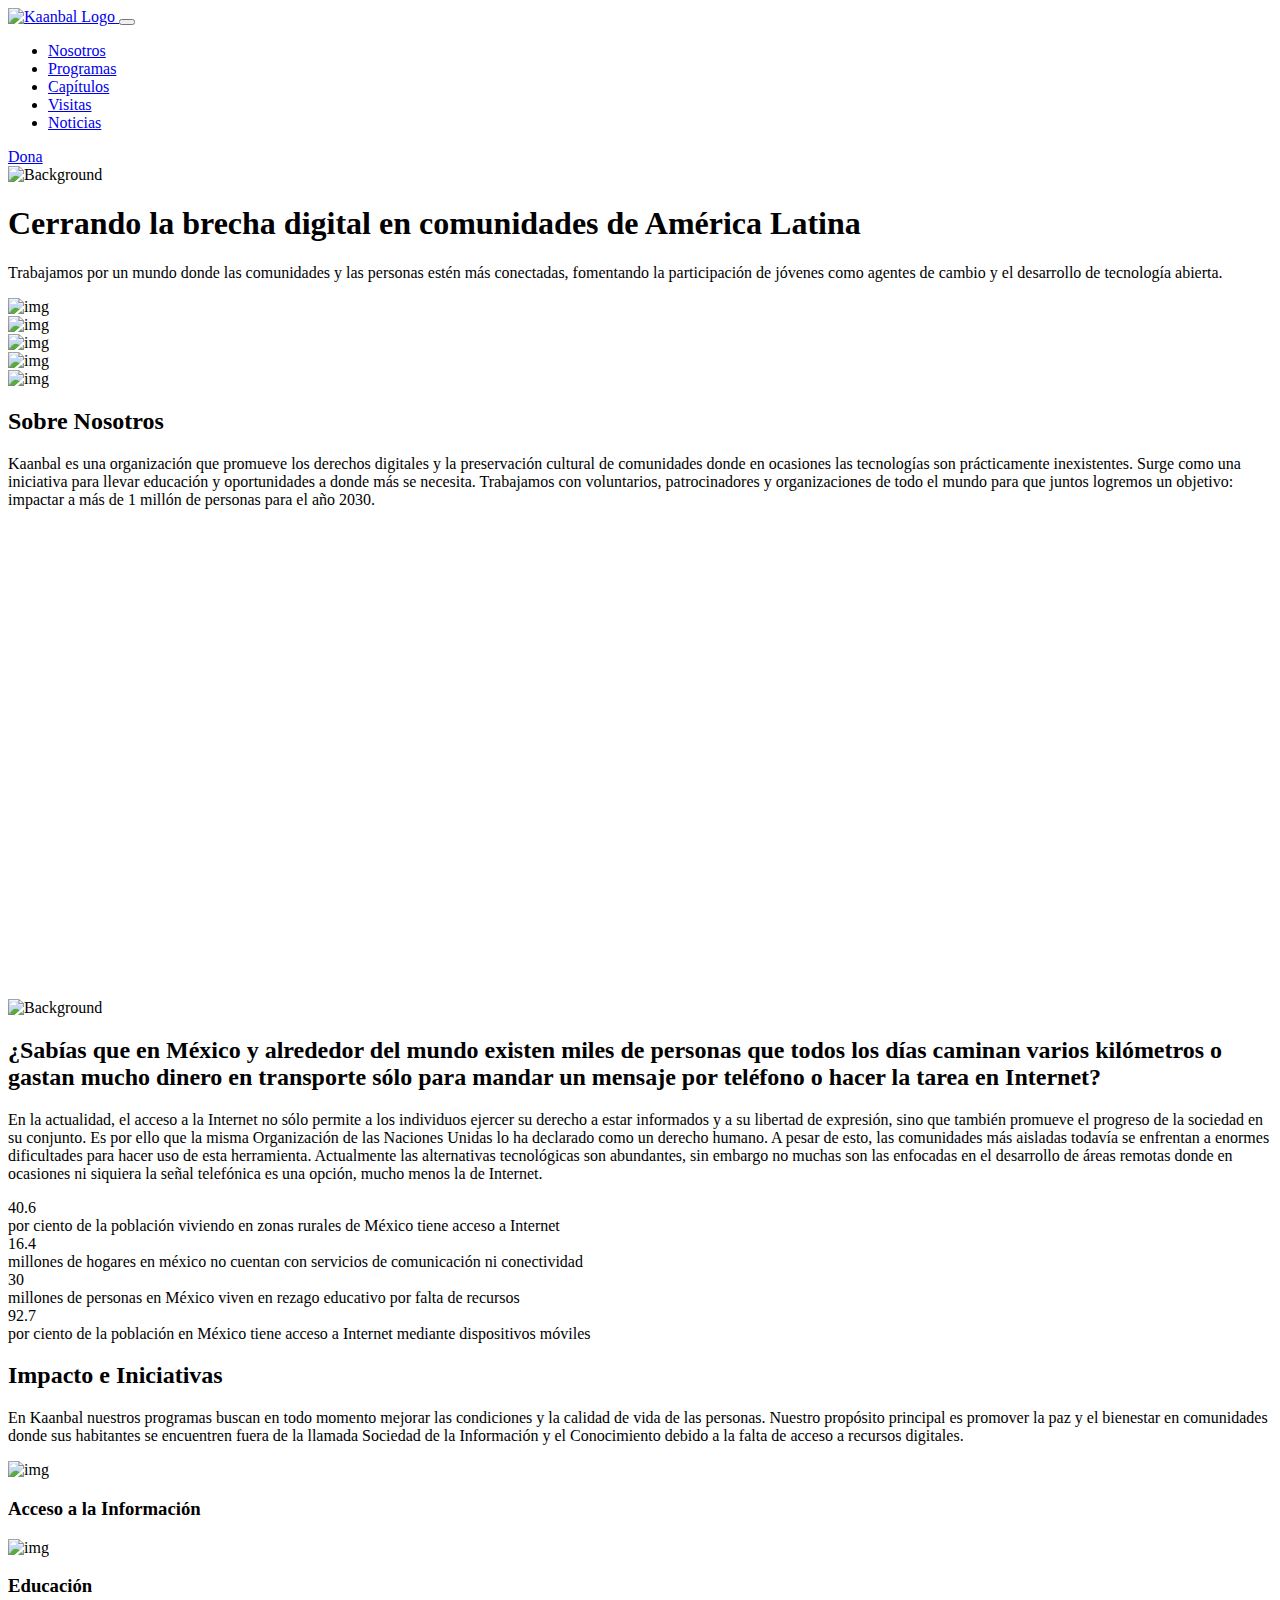
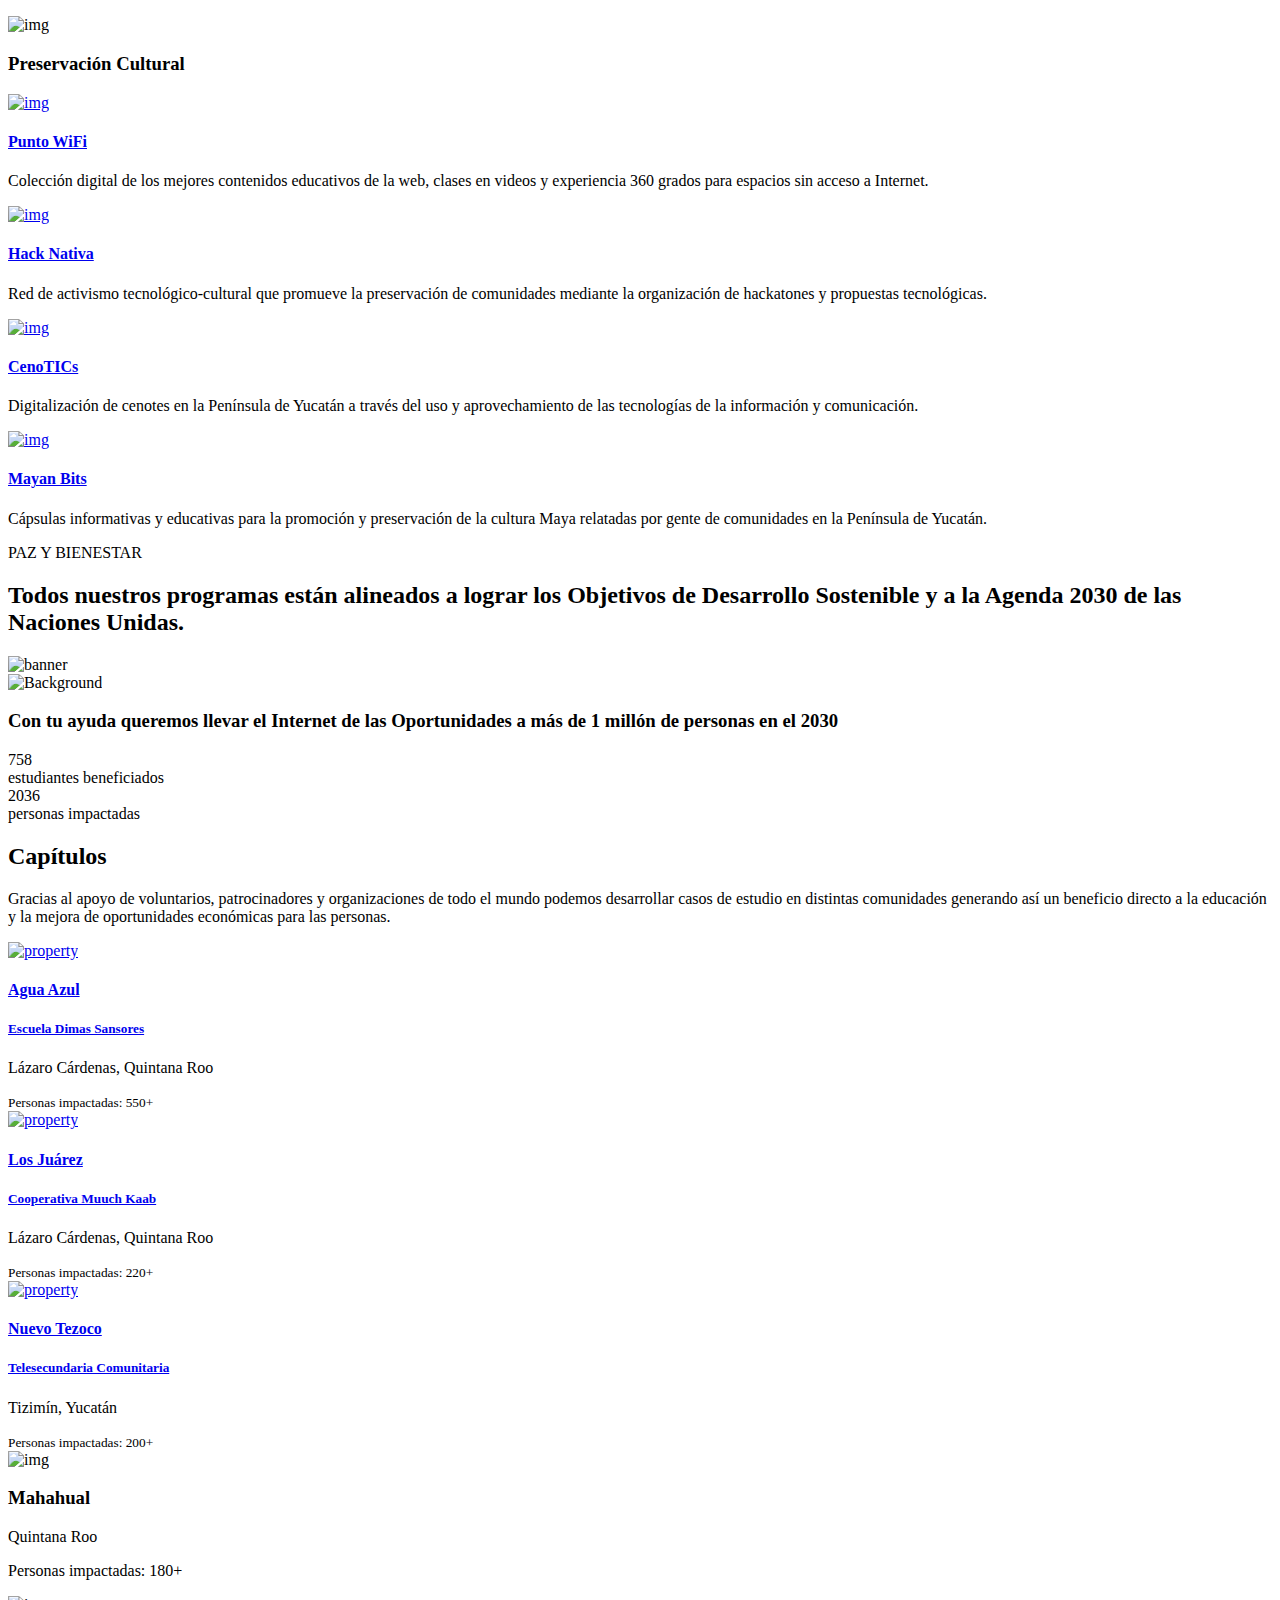
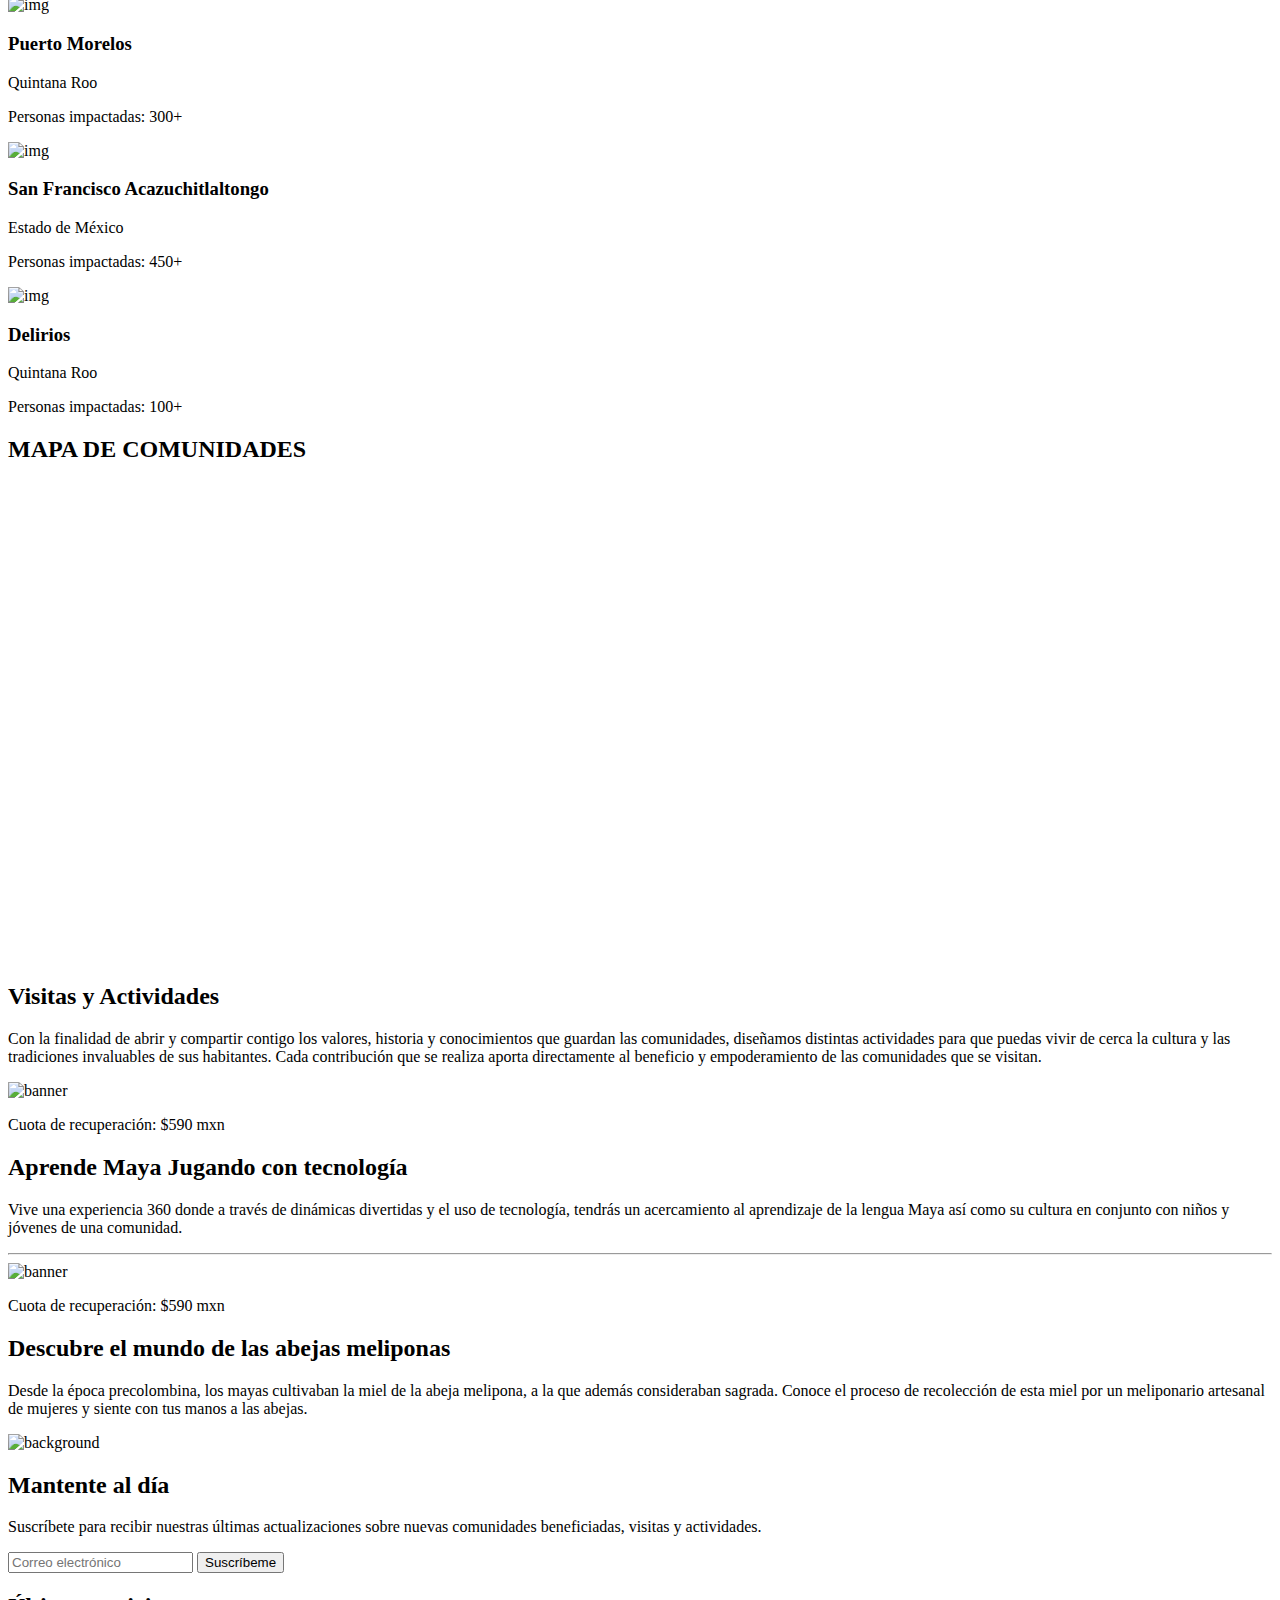
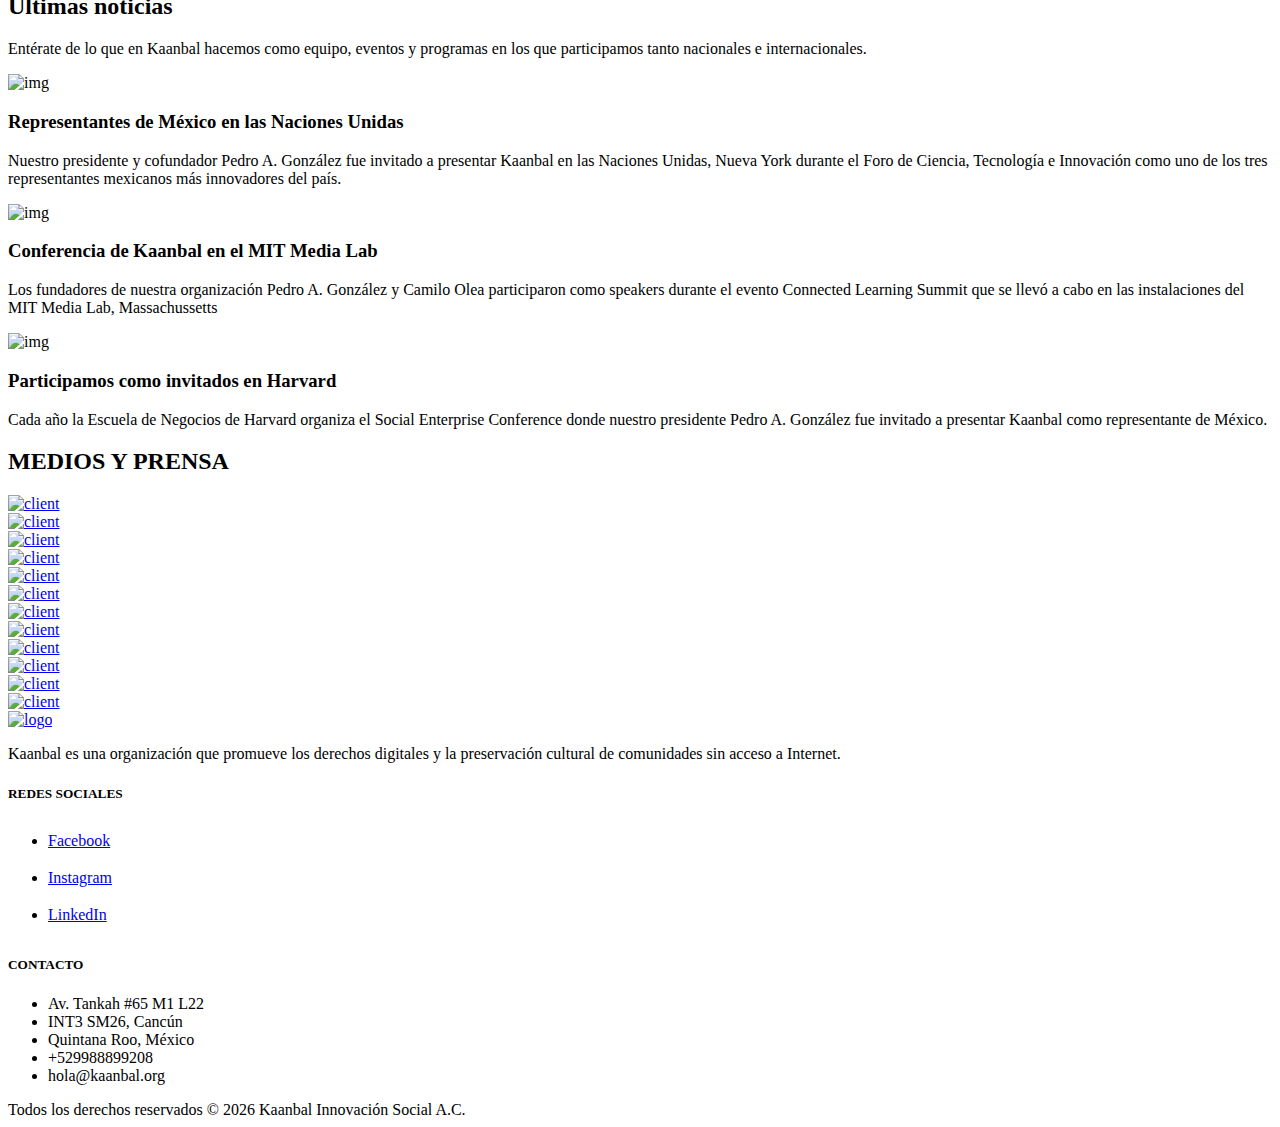
==== index.html @ 3d8a36a2 "Correct og:image location" ====
<!DOCTYPE html>
<html dir="ltr" lang="es-MX">

<head>
  <!-- Document Meta
============================================= -->
  <meta charset="utf-8">

  <!--IE Compatibility Meta-->
  <meta http-equiv="X-UA-Compatible" content="IE=edge">
  <meta name="viewport" content="width=device-width, initial-scale=1, maximum-scale=1">

  <meta name="author" content="Pedro A. González" />
  <meta name="description" content="Promovemos los derechos digitales y la preservación cultural de comunidades sin acceso a Internet.">
  <link href="favicon.png" rel="icon">

  <meta property="og:site_name" content="Kaanbal">
  <meta property="og:title" content="Kaanbal | Cerrando la brecha digital en comunidades de América Latina" />
  <meta property="og:type" content="website" />
  <meta property="og:image" content="https://kaanbal.org/assets/img/impacto.jpg" />
  <meta property="og:description" content="Promovemos los derechos digitales y la preservación cultural de comunidades sin acceso a Internet." />

  <meta name="keywords" content="kaanbal, puntowifi, brecha digital, preservacion cultural, peninsula de yucatan, cancun, quintana roo, tecnologia" />
  <meta name="subject" content="Neon Wave | Innovación Digital">
  <meta name="copyright" content="Pedro A. González">
  <meta name="language" content="ES">
  <meta name="robots" content="index,follow" />
  <meta name="revised" content="Domingo, Diciembre 29, 2019, 12:49 pm" />
  <meta name="abstract" content="Cerrando la brecha digital en comunidades de América Latina.">
  <meta name="summary" content="Cerrando la brecha digital en comunidades de América Latina.">
  <meta name="classification" content="Non-Profit">
  <meta name="reply-to" content="pgonzalez@post.com">
  <meta name="owner" content="Pedro A. González">
  <meta name="url" content="https://kaanbal.org">
  <meta name="identifier-URL" content="https://kaanbal.org">
  <meta name="directory" content="submission">
  <meta name="coverage" content="Worldwide">
  <meta name="distribution" content="Global">
  <meta name="rating" content="General">

  <link rel=”canonical” href="https://kaanbal.org" />

  <!-- FontAwesome Icons -->
  <script src="https://kit.fontawesome.com/6999d3054e.js" crossorigin="anonymous"></script>

  <!-- Font -->
  <link href="https://fonts.googleapis.com/css?family=Arimo:400,400i,700,700i%7CPoppins:100,100i,200,200i,300,300i,400,400i,500,500i,600,600i,700,700i,800,800i,900,900i" rel="stylesheet">

  <!-- Stylesheets
============================================= -->
  <link href="assets/css/external.css" rel="stylesheet">
  <link href="assets/css/style.css" rel="stylesheet">
  <link href="assets/css/themes/theme-brown.css" rel="stylesheet">

  <!-- LEAFLET MAP -->
  <link rel="stylesheet" href="https://unpkg.com/leaflet@1.6.0/dist/leaflet.css" integrity="sha512-xwE/Az9zrjBIphAcBb3F6JVqxf46+CDLwfLMHloNu6KEQCAWi6HcDUbeOfBIptF7tcCzusKFjFw2yuvEpDL9wQ==" crossorigin="" />

  <!-- LEAFLETJS -->
  <script src="https://unpkg.com/leaflet@1.6.0/dist/leaflet.js" integrity="sha512-gZwIG9x3wUXg2hdXF6+rVkLF/0Vi9U8D2Ntg4Ga5I5BZpVkVxlJWbSQtXPSiUTtC0TjtGOmxa1AJPuV0CPthew==" crossorigin=""></script>

  <!-- HTML5 shim, for IE6-8 support of HTML5 elements. All other JS at the end of file. -->
  <!--[if lt IE 9]>
<script src="assets/js/html5shiv.js"></script>
<script src="assets/js/respond.min.js"></script>
<![endif]-->

  <!-- Document Title
============================================= -->
  <title>Kaanbal | Cerrando la brecha digital en comunidades de América Latina </title>
</head>

<body class="body-scroll">
  <!-- Document Wrapper
============================================= -->
  <div id="wrapper" class="wrapper clearfix">
    <header id="navbar-spy" class="header header-transparent">
      <nav class="navbar navbar-expand-lg navbar-light">
        <div class="container">
          <a class="navbar-brand" href="#">
            <img class="logo-light" src="assets/img/logo.png" alt="Kaanbal Logo">
          </a>
          <button class="navbar-toggler" type="button" data-toggle="collapse" data-target="#navbarContent" aria-controls="navbarContent" aria-expanded="false" aria-label="Toggle navigation">
            <span class="toogle-inner"></span>
          </button>
          <div class="collapse navbar-collapse" id="navbarContent">
            <ul class="navbar-nav ml-auto mr-auto">
              <li class="active">
                <a data-scroll="scrollTo" href="#nosotros">Nosotros</a>
              </li>
              <li>
                <a data-scroll="scrollTo" href="#programas">Programas</a>
              </li>
              <li>
                <a data-scroll="scrollTo" href="#capitulos">Capítulos</a>
              </li>
              <li>
                <a data-scroll="scrollTo" href="#visitas">Visitas</a>
              </li>
              <li>
                <a data-scroll="scrollTo" href="#noticias">Noticias</a>
              </li>
            </ul>
            <div class="module-container">
              <div class="module module-btn">
                <a class="btn btn-primary btn--auto" href="#">Dona</a>
              </div>
            </div>
          </div>
        </div>
      </nav>
    </header>

    <!-- hero #15
============================================= -->
    <section id="hero15" class="hero hero-15 text-center bg-overlay bg-overlay-dark2 bg-parallax">
      <div class="bg-section">
        <!-- <img src="https://media.giphy.com/media/frBJWxzZ9T0oW29jOO/giphy.gif" alt="Background" /> -->
        <!-- <img src="https://media.giphy.com/media/mCasBcXKdGNzekSmAV/giphy.gif" alt="Background" /> -->
        <img src="assets/img/back.gif" alt="Background" />
      </div>
      <div class="container">
        <div class="row">
          <div class="col-sm-12 col-md-12 col-lg-10 offset-lg-1">
            <div class="hero-content">
              <div class="hero-icons">
                <div class="icon-1">
                  <!-- <i class="crown-nonprofit-4"></i> -->
                  <i class="fas fa-child"></i>
                </div>
                <div class="icon-2">
                  <i class="fas fa-broadcast-tower"></i>
                  <!-- <i class="crown-nonprofit-5"></i> -->
                </div>
                <div class="icon-3">
                  <!-- <i class="crown-nonprofit-4"></i> -->
                  <i class="fas fa-book-open"></i>
                </div>
              </div>
              <!-- .hero-icons -->
              <h1 class="hero-headline">Cerrando la brecha digital en comunidades de América Latina</h1>
              <p class="hero-desc">Trabajamos por un mundo donde las comunidades y las personas estén más conectadas, fomentando la participación de jóvenes como agentes de cambio y el desarrollo de tecnología abierta.</p>
            </div>
            <!-- .hero-content -->
          </div>
          <!-- .col-lg-10 end -->
        </div>
        <!-- .row end -->
        <div class="row">
          <div class="col-sm-12 col-md-12 col-lg-12">
            <div class="donators">
              <div class="row justify-content-center">
                <div class="col-4 col-sm-4 col-md-2 col-lg-2">
                  <div class="donator-img">
                    <img src="assets/img/hero/onu.png" alt="img">
                  </div>
                </div>
                <!-- .col-lg-2 end -->
                <div class="col-4 col-sm-4 col-md-2 col-lg-2">
                  <div class="donator-img">
                    <img src="assets/img/hero/harvard.png" alt="img">
                  </div>
                </div>
                <!-- .col-lg-2 end -->
                <div class="col-4 col-sm-4 col-md-2 col-lg-2">
                  <div class="donator-img">
                    <img src="assets/img/hero/mit.png" alt="img">
                  </div>
                </div>
                <!-- .col-lg-2 end -->
                <div class="col-4 col-sm-4 col-md-2 col-lg-2">
                  <div class="donator-img">
                    <img src="assets/img/hero/internet-society.png" alt="img">
                  </div>
                </div>
                <!-- .col-lg-2 end -->
                <div class="col-4 col-sm-4 col-md-2 col-lg-2">
                  <div class="donator-img">
                    <img src="assets/img/hero/gobmex.png" alt="img">
                  </div>
                </div>
                <!-- .col-lg-2 end -->
              </div>
              <!-- .row end -->
            </div>
            <!-- .donators -->
          </div>
          <!-- .col-lg-8 end -->
        </div>
        <!-- .row end -->
      </div>
      <!-- .container end -->
    </section>
    <!-- #hero15 end -->

    <!-- Services #3
============================================= -->
    <section id="nosotros" class="services services-3 text-center">
      <div class="container">
        <div class="row">
          <div class="col-sm-12 col-md-12 col-lg-8 offset-lg-2">
            <div class="heading heading-14 heading-center mb-70">
              <div class="heading-icon">
                <i class="fas fa-users"></i>
              </div>
              <h2 class="heading-title">Sobre Nosotros</h2>
              <p class="heading-desc">Kaanbal es una organización que promueve los derechos digitales y la preservación cultural de comunidades donde en ocasiones las tecnologías son prácticamente inexistentes. Surge como una iniciativa para llevar
                educación y oportunidades a donde más se necesita. Trabajamos con voluntarios, patrocinadores y organizaciones de todo el mundo para que juntos logremos un objetivo: impactar a más de 1 millón de personas para el año 2030.</p>
            </div>
          </div>
          <!-- .col-lg-8 end -->
        </div>

        <!-- .row end -->
        <div class="row">
          <div class="col-sm-12 col-md-12 col-lg-10 offset-lg-1 mb-70">
            <iframe src="https://player.vimeo.com/video/280663722" style="width:100%; border:0; overflow:hidden" height="470"></iframe>
          </div>
          <!-- .col-lg-10 end -->
        </div>
        <!-- .row end -->
      </div>
    </section>
    <!-- #service3 end -->



    <!-- Counter #7
    ============================================= -->
    <section class="counter counter-2 counter-7 text-center bg-overlay bg-overlay-dark2 bg-parallax counter-datos">
      <div class="bg-section">
        <!-- <img src="https://media.giphy.com/media/Xzdg1gDqP0jvhY9s1V/giphy.gif" alt="Background" /> -->
        <img src="assets/img/datos.gif" alt="Background" />
      </div>
      <div class="container">
        <div class="heading-21 heading-center mb-70">
          <!-- <h2 class="heading-title color-white">¿Por qué es importante la alfabetización digital?</h2> -->
          <h2 class="heading-title color-white">¿Sabías que en México y alrededor del mundo existen miles de personas que todos los días caminan varios kilómetros o gastan mucho dinero en transporte sólo para mandar un mensaje por teléfono o hacer la
            tarea en Internet?</h2>
          <p class="heading-desc color-white">En la actualidad, el acceso a la Internet no sólo permite a los individuos ejercer su derecho a estar informados y a su libertad de expresión, sino que también promueve el progreso de la sociedad en su
            conjunto. Es por ello que la misma Organización de las Naciones Unidas lo ha declarado como un derecho humano. A pesar de esto, las comunidades más aisladas todavía se enfrentan a enormes dificultades para hacer uso de esta herramienta.
            Actualmente las alternativas tecnológicas son abundantes, sin embargo no muchas son las enfocadas en el desarrollo de áreas remotas donde en ocasiones ni siquiera la señal telefónica es una opción, mucho menos la de Internet.</p>
        </div>
        <!-- .heading end -->
        <div class="row">
          <!-- count #1 -->
          <div class="col-6 col-sm-6 col-md-3 col-lg-3">
            <div class="count-box">
              <div class="counting-icon">
                <i class="fas fa-unlink color-white"></i>
              </div>
              <div class="counting">40.6</div>
              <div class="count-title">por ciento de la población viviendo en zonas rurales de México tiene acceso a Internet</div>
            </div>
          </div>
          <!-- .col-lg-3 end -->

          <!-- count #4 -->
          <div class="col-6 col-sm-6 col-md-3 col-lg-3">
            <div class="count-box">
              <div class="counting-icon">
                <i class="fas fa-house-damage color-white"></i>
              </div>
              <!-- 34.7 - 18.3 = 16.4 millones de hogares inegi -->
              <div class="counting">16.4</div>
              <div class="count-title">millones de hogares en méxico no cuentan con servicios de comunicación ni conectividad</div>
            </div>
          </div>
          <!-- .col-lg-3 end -->

          <!-- count #2 -->
          <div class="col-6 col-sm-6 col-md-3 col-lg-3">
            <div class="count-box">
              <div class="counting-icon">
                <i class="fas fa-user-slash color-white"></i>
              </div>
              <div class="counting">30</div>
              <div class="count-title">millones de personas en México viven en rezago educativo por falta de recursos</div>
            </div>
          </div>
          <!-- .col-lg-3 end -->
          <!-- count #3 -->
          <div class="col-6 col-sm-6 col-md-3 col-lg-3">
            <div class="count-box">
              <div class="counting-icon">
                <i class="fas fa-mobile-alt color-white"></i>
              </div>
              <div class="counting">92.7</div>
              <div class="count-title">por ciento de la población en México tiene acceso a Internet mediante dispositivos móviles</div>
            </div>
          </div>
          <!-- .col-lg-3 end -->
        </div>
        <!-- .row end -->
      </div>
      <!-- .container end -->
    </section>
    <!-- #counter7 end -->




    <section id="programas" class="services services-3">
      <div class="container">
        <div class="row">
          <div class="col-sm-12 col-md-12 col-lg-8 offset-lg-2">
            <div class="heading heading-14 heading-center mb-70">
              <div class="heading-icon">
                <i class="fas fa-heart"></i>
              </div>
              <h2 class="heading-title">Impacto e Iniciativas</h2>
              <p class="heading-desc">En Kaanbal nuestros programas buscan en todo momento mejorar las condiciones y la calidad de vida de las personas. Nuestro propósito principal es promover la paz y el bienestar en comunidades donde sus habitantes
                se encuentren fuera de la llamada Sociedad de la Información y el Conocimiento debido a la falta de acceso a recursos digitales.</p>
            </div>
          </div>
          <!-- .col-lg-8 end -->
        </div>
        <div class="row mb-70">
          <!-- Service panel #1 -->
          <div class="col-sm-12 col-md-4 col-lg-4">
            <div class="service-panel">
              <div class="service-img">
                <img src="assets/img/acceso.jpg" alt="img">
              </div>
              <!-- .service-img end -->
              <div class="service-hover">
                <div class="service-hover-content">
                  <h3>Acceso a la Información</h3>
                </div>
              </div>
              <!-- .service-hover end -->
            </div>
          </div>
          <!-- .col-lg-4 end -->
          <!-- Service panel #2 -->
          <div class="col-sm-12 col-md-4 col-lg-4">
            <div class="service-panel">
              <div class="service-img">
                <img src="assets/img/educacion.jpg" alt="img">
              </div>
              <!-- .service-img end -->
              <div class="service-hover">
                <div class="service-hover-content">
                  <h3>Educación</h3>
                </div>
              </div>
              <!-- .service-hover end -->
            </div>
          </div>
          <!-- .col-lg-4 end -->
          <!-- Service panel #3 -->
          <div class="col-sm-12 col-md-4 col-lg-4">
            <div class="service-panel">
              <div class="service-img">
                <img src="assets/img/preservacion.jpg" alt="img">
              </div>
              <!-- .service-img end -->
              <div class="service-hover">
                <div class="service-hover-content">
                  <h3>Preservación Cultural</h3>
                </div>
              </div>
              <!-- .service-hover end -->
            </div>
          </div>
          <!-- .col-lg-4 end -->
        </div>
        <!-- .row end -->
        <div class="row mb-70">
          <!-- portfolio item #1 -->
          <div class="col-sm-12 col-md-3 col-lg-3">
            <div class="portfolio-item">
              <div class="portfolio-img">
                <a href="#">
                  <img src="assets/img/puntowifi.jpg" alt="img">
                </a>
              </div>
              <!-- .portfolio-img end -->
              <div class="portfolio-content">
                <div class="portfolio-title">
                  <h4><a href="#">Punto WiFi</a></h4>
                </div>
                <div class="portfolio-desc">
                  <p>Colección digital de los mejores contenidos educativos de la web, clases en videos y experiencia 360 grados para espacios sin acceso a Internet.</p>
                </div>
              </div>
              <!-- .portfolio-content end -->
            </div>
          </div>
          <!-- .col-lg-3 end -->
          <!-- portfolio item #2 -->
          <div class="col-sm-12 col-md-3 col-lg-3">
            <div class="portfolio-item">
              <div class="portfolio-img">
                <a href="#">
                  <img src="assets/img/hacknativa.png" alt="img">
                </a>
              </div>
              <!-- .portfolio-img end -->
              <div class="portfolio-content">
                <div class="portfolio-title">
                  <h4><a href="#">Hack Nativa</a></h4>
                </div>
                <div class="portfolio-desc">
                  <p>Red de activismo tecnológico-cultural que promueve la preservación de comunidades mediante la organización de hackatones y propuestas tecnológicas.</p>
                </div>
              </div>
              <!-- .portfolio-content end -->
            </div>
          </div>
          <!-- .col-lg-3 end -->
          <!-- portfolio item #1 -->
          <div class="col-sm-12 col-md-3 col-lg-3">
            <div class="portfolio-item">
              <div class="portfolio-img">
                <a href="#">
                  <img src="assets/img/cenotics.png" alt="img">
                </a>
              </div>
              <!-- .portfolio-img end -->
              <div class="portfolio-content">
                <div class="portfolio-title">
                  <h4><a href="#">CenoTICs</a></h4>
                </div>
                <div class="portfolio-desc">
                  <p>Digitalización de cenotes en la Península de Yucatán a través del uso y aprovechamiento de las tecnologías de la información y comunicación.</p>
                </div>
              </div>
              <!-- .portfolio-content end -->
            </div>
          </div>
          <!-- .col-lg-3 end -->
          <!-- portfolio item #2 -->
          <div class="col-sm-12 col-md-3 col-lg-3">
            <div class="portfolio-item">
              <div class="portfolio-img">
                <a href="#">
                  <img src="assets/img/mayanbits.jpg" alt="img">
                </a>
              </div>
              <!-- .portfolio-img end -->
              <div class="portfolio-content">
                <div class="portfolio-title">
                  <h4><a href="#">Mayan Bits</a></h4>
                </div>
                <div class="portfolio-desc">
                  <p>Cápsulas informativas y educativas para la promoción y preservación de la cultura Maya relatadas por gente de comunidades en la Península de Yucatán.</p>
                </div>
              </div>
              <!-- .portfolio-content end -->
            </div>
          </div>
          <!-- .col-lg-3 end -->
        </div>
        <!-- .row end -->
        <div class="row">
          <div class="col-12 col-sm-12 col-md-6 col-lg-5 mb-50">
            <div class="heading heading-2">
              <p class="heading-subtitle color-theme">PAZ Y BIENESTAR</p>
              <h2 class="heading-title">Todos nuestros programas están alineados a lograr los Objetivos de Desarrollo Sostenible y a la Agenda 2030 de las Naciones Unidas.</h2>
              <div class="heading-divider heading-divider1"></div>
              <!-- <p class="heading-desc">When an unknown printer took a galley of type and scrambled it to make a type specimen book. It has survived not only five centuries, but also the leap into electronic typesetting, remaining essentially unchanged. It was popularised in the 1960s...</p> -->
            </div>
            <!-- .heading  end -->
          </div>
          <!-- .col-lg-5 end -->
          <div class="col-12 col-sm-12 col-md-6 col-lg-6 offset-lg-1">
            <div class="banner-img text-right">
              <img src="https://www.cepal.org/sites/default/files/styles/content_big/public/static/images/e_2018_ods_poster_with_un_emblem_es.png" alt="banner" class="img-fluid">
            </div>
          </div>
          <!-- .col-lg-6 end -->
        </div>
        <!-- .row end -->
      </div>
      <!-- .container end -->
    </section>






    <!-- Counter #4
============================================= -->
    <section class="counter counter-4 bg-overlay bg-overlay-dark2 text-center bg-parallax">
      <div class="bg-section">
        <img src="assets/img/impacto.jpg" alt="Background" />
      </div>
      <div class="container">
        <div class="row">
          <!-- count #1 -->
          <div class="col-12 col-sm-12 col-md-6 col-lg-6">
            <h3>Con tu ayuda queremos llevar el Internet de las Oportunidades a más de 1 millón de personas en el 2030</h3>
          </div>
          <!-- .col-lg-6 end -->
          <div class="col-6 col-sm-6 col-md-3 col-lg-3">
            <div class="count-box">
              <div class="counting-icon">
                <i class="fas fa-book-reader color-white"></i>
              </div>
              <div class="counting">758</div>
              <div class="count-title">estudiantes beneficiados</div>
            </div>
          </div>
          <!-- .col-lg-3 end -->

          <!-- count #2 -->
          <div class="col-6 col-sm-6 col-md-3 col-lg-3">
            <div class="count-box">
              <div class="counting-icon">
                <i class="fas fa-user-friends color-white"></i>
              </div>
              <div class="counting">2036</div>
              <div class="count-title">personas impactadas</div>
            </div>
          </div>
          <!-- .col-lg-3 end -->
        </div>
        <!-- .row end -->
      </div>
      <!-- .container end -->
    </section>
    <!-- #counter4 end -->

    <!-- Services #4
============================================= -->
    <section id="capitulos" class="services services-4 text-center">
      <div class="container">
        <div class="row mb-70">
          <div class="col-sm-12 col-md-12 col-lg-8 offset-lg-2">
            <div class="heading heading-14 heading-center">
              <div class="heading-icon">
                <i class="fas fa-map-marked-alt"></i>
              </div>
              <h2 class="heading-title">Capítulos</h2>
              <p class="heading-desc">Gracias al apoyo de voluntarios, patrocinadores y organizaciones de todo el mundo podemos desarrollar casos de estudio en distintas comunidades generando así un beneficio directo a la educación y la mejora de
                oportunidades
                económicas para las personas.</p>
            </div>
          </div>
          <!-- .col-lg-8 end -->
        </div>
        <div class="row mb-70">
          <!-- proprty-item #1 -->
          <div class="col-12 col-sm-12 col-md-4 col-lg-4">
            <div class="property-item">
              <div class="property--img">
                <a href="#">
                  <img src="assets/img/aguaazul.jpg" alt="property">
                </a>
                <!-- <span class="label">Sale</span> -->
              </div>
              <!-- .proprty-img end -->
              <div class="property--info">
                <a href="#">
                  <h4>Agua Azul</h4>
                  <h5><span class="price">Escuela Dimas Sansores</span></h5>
                </a>
                <p>Lázaro Cárdenas, Quintana Roo</p>
                <small>Personas impactadas: 550+</small>
              </div>
              <!-- .proprty-info end -->
              <!-- <div>
                <a href="#" class="btn btn--primary mb-50">Ver más</a>
              </div> -->
              <!-- div>a.btn end -->
            </div>
          </div>
          <!-- .col-lg-4 end -->
          <!-- proprty-item #2 -->
          <div class="col-12 col-sm-12 col-md-4 col-lg-4">
            <div class="property-item">
              <div class="property--img">
                <a href="#">
                  <img src="assets/img/juarez.jpg" alt="property">
                </a>
                <!-- <span class="label blue">Rent</span> -->
              </div>
              <!-- .proprty-img end -->
              <div class="property--info">
                <a href="#">
                  <h4>Los Juárez</h4>
                  <h5><span class="price">Cooperativa Muuch Kaab</span></h5>
                </a>
                <p>Lázaro Cárdenas, Quintana Roo</p>
                <small>Personas impactadas: 220+</small>
              </div>
              <!-- .proprty-info end -->
              <!-- <div>
                <a href="#" class="btn btn--primary mb-50">Ver más</a>
              </div> -->
              <!-- div>a.btn end -->
            </div>
          </div>
          <!-- .col-lg-4 end -->
          <!-- proprty-item #3 -->
          <div class="col-12 col-sm-12 col-md-4 col-lg-4">
            <div class="property-item">
              <div class="property--img">
                <a href="#">
                  <img src="assets/img/nuevotezoco.jpg" alt="property">
                </a>
                <!-- <span class="label green">Featured</span> -->
              </div>
              <!-- .property-img end -->
              <div class="property--info">
                <a href="#">
                  <h4>Nuevo Tezoco</h4>
                  <h5><span class="price">Telesecundaria Comunitaria</span></h5>
                </a>
                <p>Tizimín, Yucatán</p>
                <small>Personas impactadas: 200+</small>
              </div>
              <!-- .proprty-info end -->
              <!-- <div>
                <a href="#" class="btn btn--primary mb-50">Ver más</a>
              </div> -->
              <!-- div>a.btn end -->
            </div>
          </div>
          <!-- .col-lg-4 end -->
        </div>
        <!-- .row end -->
        <div class="row mb-70">

          <!-- Service panel #1 -->
          <div class="col-sm-12 col-md-3 col-lg-3">
            <div class="service-panel">
              <div class="service-img">
                <img src="assets/img/mahahual.jpg" alt="img">
              </div>
              <!-- .service-img end -->
              <div class="service-content">
                <h3>Mahahual</h3>
                <p>Quintana Roo</p>
                <p class="small">Personas impactadas: 180+</p>
                <!-- <a href="#" class="btn btn--primary">Ver más</a> -->
              </div>
              <!-- .service-content end -->
            </div>
          </div>
          <!-- .col-lg-4 end -->
          <!-- Service panel #2 -->
          <div class="col-sm-12 col-md-3 col-lg-3">
            <div class="service-panel">
              <div class="service-img">
                <img src="assets/img/puertomorelos.jpg" alt="img">
              </div>
              <!-- .service-img end -->
              <div class="service-content">
                <h3>Puerto Morelos</h3>
                <p>Quintana Roo</p>
                <p class="small">Personas impactadas: 300+</p>
                <!-- <a href="#" class="btn btn--primary">Ver más</a> -->
              </div>
              <!-- .service-content end -->
            </div>
          </div>
          <!-- .col-lg-4 end -->
          <!-- Service panel #2 -->
          <div class="col-sm-12 col-md-3 col-lg-3">
            <div class="service-panel">
              <div class="service-img">
                <img src="assets/img/sanfrancisco.jpg" alt="img">
              </div>
              <!-- .service-img end -->
              <div class="service-content">
                <h3>San Francisco Acazuchitlaltongo</h3>
                <p>Estado de México</p>
                <p class="small">Personas impactadas: 450+</p>
                <!-- <a href="#" class="btn btn--primary">Ver más</a> -->
              </div>
              <!-- .service-content end -->
            </div>
          </div>
          <!-- .col-lg-4 end -->
          <!-- Service panel #2 -->
          <div class="col-sm-12 col-md-3 col-lg-3">
            <div class="service-panel">
              <div class="service-img">
                <img src="assets/img/delirios.jpg" alt="img">
              </div>
              <!-- .service-img end -->
              <div class="service-content">
                <h3>Delirios</h3>
                <p>Quintana Roo</p>
                <p class="small">Personas impactadas: 100+</p>
                <!-- <a href="#" class="btn btn--primary">Ver más</a> -->
              </div>
              <!-- .service-content end -->
            </div>
          </div>
          <!-- .col-lg-4 end -->
        </div>
        <!-- .row end -->
      </div>
      <!-- .container end -->
      <div class="col-sm-12 col-md-12 col-lg-8 offset-lg-2">
        <div class="heading heading-1 heading-center mb-70">
          <h2 class="heading-title">MAPA DE COMUNIDADES</h2>
        </div>
      </div>
      <!-- .col-lg-8 end -->
      <div class="container px-4">
        <div id="comunidades" style="height: 30em;"></div>
        <!-- <div class="row justify-content-center">
          <iframe src="https://www.google.com/maps/d/u/0/embed?mid=1uk5-nT79q-14FSVil-BfFkMeej_OK7lt" width="100%" height="580"></iframe>
        </div> -->
      </div>
      <!-- .container end -->
    </section>
    <!-- #service4 end -->

    <!-- banner #4
            ============================================= -->
    <section id="visitas" class="banner banner-1 banner-4 bg-gray">
      <div class="container">
        <div class="row mb-70">
          <div class="col-sm-12 col-md-12 col-lg-8 offset-lg-2">
            <div class="heading heading-14 heading-center">
              <div class="heading-icon">
                <i class="fas fa-hiking"></i>
              </div>
              <h2 class="heading-title">Visitas y Actividades</h2>
              <p class="heading-desc">Con la finalidad de abrir y compartir contigo los valores, historia y conocimientos que guardan las comunidades, diseñamos distintas actividades para que puedas vivir de cerca la cultura y las tradiciones
                invaluables de sus habitantes. Cada contribución que se realiza aporta directamente al beneficio y empoderamiento de las comunidades que se visitan.</p>
            </div>
          </div>
          <!-- .col-lg-8 end -->
        </div>
        <div class="row">
          <div class="col-12 col-sm-12 col-md-6 col-lg-6">
            <div class="banner-img">
              <img src="assets/img/aprendemaya.jpg" alt="banner" class="img-fluid">
            </div>
          </div>
          <!-- .col-lg-6 end -->
          <div class="col-12 col-sm-12 col-md-6 col-lg-5 offset-lg-1">
            <div class="heading heading-1">
              <p class="heading-subtitle">Cuota de recuperación: $590 mxn</p>
              <h2 class="heading-title">Aprende Maya Jugando con tecnología</h2>
              <p class="heading-desc">Vive una experiencia 360 donde a través de dinámicas divertidas y el uso de tecnología, tendrás un acercamiento al aprendizaje de la lengua Maya así como su cultura en conjunto con niños y jóvenes de una
                comunidad.</p>
              <!-- <a href="#" class="btn btn--primary">Me interesa</a> -->
            </div>
            <!-- .heading  end -->
          </div>
          <!-- .col-lg-6 end -->
        </div>
        <!-- .row end -->
        <hr>
        <div class="row">
          <div class="col-12 col-sm-12 col-md-6 col-lg-6">
            <div class="banner-img">
              <img src="assets/img/abejas.png" alt="banner" class="img-fluid">
            </div>
          </div>
          <!-- .col-lg-6 end -->
          <div class="col-12 col-sm-12 col-md-6 col-lg-5 offset-lg-1">
            <div class="heading heading-1">
              <p class="heading-subtitle">Cuota de recuperación: $590 mxn</p>
              <h2 class="heading-title">Descubre el mundo de las abejas meliponas</h2>
              <p class="heading-desc">Desde la época precolombina, los mayas cultivaban la miel de la abeja melipona, a la que además consideraban sagrada. Conoce el proceso de recolección de esta miel por un meliponario artesanal de mujeres y siente
                con tus manos a las abejas.</p>
              <!-- <a href="#" class="btn btn--primary">Me interesa</a> -->
            </div>
            <!-- .heading  end -->
          </div>
          <!-- .col-lg-5 end -->
        </div>
        <!-- .row end -->
      </div>
      <!-- .container end -->
    </section>
    <!-- #banner4 end -->

    <!-- subscription #4
============================================= -->
    <section class="subscription subscription-3 text-center bg-overlay bg-overlay-dark2 bg-parallax">
      <div class="bg-section">
        <img src="assets/img/suscribete.jpg" alt="background">
      </div>
      <div class="container">
        <div class="row">
          <div class="col-sm-12 col-md-12 col-lg-8 offset-lg-2">
            <div class="heading heading-1 heading-center">
              <h2 class="heading-title">Mantente al día</h2>
              <p class="heading-desc">Suscríbete para recibir nuestras últimas actualizaciones sobre nuevas comunidades beneficiadas, visitas y actividades.</p>
            </div>
            <!-- .heading end -->
            <div class="form-subscription">
              <div class="subscribe-alert"></div>
              <form class="mailchimp">
                <input type="email" id="subscriptionEmail4" class="form-control" name="subscriptionEmail4" placeholder="Correo electrónico" required />
                <button class="btn btn--primary" type="submit">Suscríbeme</button>
              </form>
            </div>
            <!-- .subscription-form end -->
          </div>
          <!-- .col-md-8 end -->
        </div>
        <!-- .row end -->
      </div>
      <!-- .container end -->
    </section>
    <!-- #subscription4 end -->



    <!-- courses #1
            ============================================= -->
    <section id="noticias" class="courses courses-1 bg-gray">
      <div class="container">
        <div class="row mb-70">
          <div class="col-sm-12 col-md-12 col-lg-8 offset-lg-2">
            <div class="heading heading-14 heading-center">
              <div class="heading-icon">
                <i class="far fa-newspaper"></i>
              </div>
              <h2 class="heading-title">Últimas noticias</h2>
              <p class="heading-desc">Entérate de lo que en Kaanbal hacemos como equipo, eventos y programas en los que participamos tanto nacionales e internacionales.</p>
            </div>
          </div>
          <!-- .col-lg-8 end -->
        </div>
        <!-- .row end -->
        <div class="row">
          <!-- course panel #1 -->
          <div class="col-sm-12 col-md-4 col-lg-4">
            <div class="course-panel">
              <div class="course--img">
                <img src="assets/img/onu.jpg" alt="img">
              </div>
              <!-- .course-img end -->
              <div class="course--content">
                <h3>Representantes de México en las Naciones Unidas</h3>
                <p>Nuestro presidente y cofundador Pedro A. González fue invitado a presentar Kaanbal en las Naciones Unidas, Nueva York durante el Foro de Ciencia, Tecnología e Innovación como uno de los tres representantes mexicanos más innovadores
                  del país.</p>
                <!-- <a href="#" class="btn btn--primary">Ver más</a> -->
              </div>
              <!-- .course-content end -->
            </div>
          </div>
          <!-- .col-lg-4 end -->
          <!-- course panel #2 -->
          <div class="col-sm-12 col-md-4 col-lg-4">
            <div class="course-panel">
              <div class="course--img">
                <img src="assets/img/medialab.jpg" alt="img">
              </div>
              <!-- .course-img end -->
              <div class="course--content">
                <h3>Conferencia de Kaanbal en el MIT Media Lab</h3>
                <p>Los fundadores de nuestra organización Pedro A. González y Camilo Olea participaron como speakers durante el evento Connected Learning Summit que se llevó a cabo en las instalaciones del MIT Media Lab, Massachussetts</p>
                <!-- <a href="#" class="btn btn--primary">Ver más</a> -->
              </div>
              <!-- .course-content end -->
            </div>
          </div>
          <!-- .col-lg-4 end -->
          <!-- course panel #3 -->
          <div class="col-sm-12 col-md-4 col-lg-4">
            <div class="course-panel">
              <div class="course--img">
                <img src="assets/img/harvard.jpg" alt="img">
              </div>
              <!-- .course-img end -->
              <div class="course--content">
                <h3>Participamos como invitados en Harvard</h3>
                <p>Cada año la Escuela de Negocios de Harvard organiza el Social Enterprise Conference donde nuestro presidente Pedro A. González fue invitado a presentar Kaanbal como representante de México.</p>
                <!-- <a href="#" class="btn btn--primary">Ver más</a> -->
              </div>
              <!-- .course-content end -->
            </div>
          </div>
          <!-- .col-lg-4 end -->
        </div>
        <!-- .row end -->
      </div>
      <!-- .container end -->
    </section>
    <!-- #courses1 end -->

    <section class="clients clients-5 bg-gray">
      <div class="container">
        <div class="row">
          <div class="col-sm-12 col-md-12 col-lg-8 offset-lg-2">
            <div class="heading heading-1 heading-center mb-70">
              <h2 class="heading-title">MEDIOS Y PRENSA</h2>
            </div>
          </div>
          <!-- .col-lg-8 end -->
        </div>
        <!-- .row end -->
        <div class="row mb-70">
          <!-- Client #1 -->
          <div class="col-6 col-sm-6 col-md-4 col-lg-2">
            <div class="client">
              <a href="https://www.un.org/sustainabledevelopment/blog/2016/12/video-pedro-gonzalez-on-indigenous-communities-and-the-internet/"><img src="assets/img/press/01.png" alt="client"></a>
            </div>
          </div>
          <!-- .col-lg-2 end -->
          <!-- Client #2 -->
          <div class="col-6 col-sm-6 col-md-4 col-lg-2">
            <div class="client">
              <a href="https://pbs.twimg.com/media/Cw_mJR-VEAEBMbt.jpg"><img src="assets/img/press/02.png" alt="client"></a>
            </div>
          </div>
          <!-- .col-lg-2 end -->
          <!-- Client #3 -->
          <div class="col-6 col-sm-6 col-md-4 col-lg-2">
            <div class="client">
              <a href="https://www.internetsociety.org/es/blog/2016/08/conectando-lo-desconectando-la-historia-de-la-visita-a-una-escuela-agua-azul-mexico/"><img src="assets/img/press/03.png" alt="client"></a>
            </div>
          </div>
          <!-- .col-lg-2 end -->
          <!-- Client #4 -->
          <div class="col-6 col-sm-6 col-md-4 col-lg-2">
            <div class="client">
              <a href="https://www.gob.mx/tecnm/articulos/participa-tecnm-en-foro-internacional-de-ciencia-tecnologia-e-innovacion-en-nueva-york"><img src="assets/img/press/04.png" alt="client"></a>
            </div>
          </div>
          <!-- .col-lg-2 end -->
          <!-- Client #5 -->
          <div class="col-6 col-sm-6 col-md-4 col-lg-2">
            <div class="client">
              <a
                href="https://scontent.fcjs3-1.fna.fbcdn.net/v/t31.0-8/15385326_1908708239349028_3099191173881189427_o.jpg?_nc_cat=108&_nc_ohc=g66dvJeSlYkAQnUDFm5jnEejwC4u6rON1Guc1qeRzjam-VxuRgHCpUmGw&_nc_ht=scontent.fcjs3-1.fna&oh=8a0b2393e355730408f94813a1241d67&oe=5E6F2E4C"><img
                  src="assets/img/press/05.png" alt="client"></a>
            </div>
          </div>
          <!-- .col-lg-2 end -->
          <!-- Client #6 -->
          <div class="col-6 col-sm-6 col-md-4 col-lg-2">
            <div class="client">
              <a href="http://www.cienciamx.com/index.php/tecnologia/tic/19722-kaanbal-tecnologia-comunidades-rurales"><img src="assets/img/press/06.png" alt="client"></a>
            </div>
          </div>
          <!-- .col-lg-2 end -->
        </div>
        <!-- .row end -->
        <div class="row">
          <!-- Client #1 -->
          <div class="col-6 col-sm-6 col-md-4 col-lg-2">
            <div class="client">
              <a href="https://www.eleconomista.com.mx/estados/Emprendedores-de-Cancun-presentan-proyecto-ante-la-ONU-20180612-0194.html"><img src="assets/img/press/07.png" alt="client"></a>
            </div>
          </div>
          <!-- .col-lg-2 end -->
          <!-- Client #2 -->
          <div class="col-6 col-sm-6 col-md-4 col-lg-2">
            <div class="client">
              <a href="http://www.mexiconewsnetwork.com/es/noticias/social/kaanbal-busca-brindar-internet-a-localidades-mayas/"><img src="assets/img/press/08.png" alt="client"></a>
            </div>
          </div>
          <!-- .col-lg-2 end -->
          <!-- Client #3 -->
          <div class="col-6 col-sm-6 col-md-4 col-lg-2">
            <div class="client">
              <a href="https://www.youtube.com/watch?v=qN-h6YnGmfI"><img src="assets/img/press/09.png" alt="client"></a>
            </div>
          </div>
          <!-- .col-lg-2 end -->
          <!-- Client #4 -->
          <div class="col-6 col-sm-6 col-md-4 col-lg-2">
            <div class="client">
              <a href="https://impact.empodera.org/educacion-y-oportunidades-para-todos-conectando-comunidades-rurales-e-indigenas/"><img src="assets/img/press/10.png" alt="client"></a>
            </div>
          </div>
          <!-- .col-lg-2 end -->
          <!-- Client #5 -->
          <div class="col-6 col-sm-6 col-md-4 col-lg-2">
            <div class="client">
              <a href="https://sipse.com/novedades/llega-equipo-tecnologico-a-telesecundaria-de-agua-azul-estudiantes-proyecto-kannbal-lazaro-cardenas-206538.html"><img src="assets/img/press/11.png" alt="client"></a>
            </div>
          </div>
          <!-- .col-lg-2 end -->
          <!-- Client #6 -->
          <div class="col-6 col-sm-6 col-md-4 col-lg-2">
            <div class="client">
              <a href="https://www.youtube.com/watch?v=-Sf520Pf_vo"><img src="assets/img/press/12.png" alt="client"></a>
            </div>
          </div>
          <!-- .col-lg-2 end -->
        </div>
        <!-- .row end -->
      </div>
      <!-- .container end -->
    </section>



    <!-- Footer #17
============================================= -->
    <footer id="footer" class="footer footer-5 footer-6 footer-17">
      <div class="footer-top">
        <div class="container">
          <div class="row">
            <div class="col-sm-12 col-md-5 col-lg-4">
              <div class="widget-logo">
                <a href="#">
                  <img src="assets/img/logo.png" alt="logo">
                </a>
                <p>Kaanbal es una organización que promueve los derechos digitales y la preservación cultural de comunidades sin acceso a Internet.</p>
              </div>
              <!-- .footer-widget-social end -->
            </div>
            <!-- .col-lg-4 end -->
            <div class="col-sm-12 col-md-3 col-lg-3 offset-lg-1">
              <div class="widget-title">
                <h5>REDES SOCIALES</h5>
              </div>
              <div class="widget-links">
                <ul class="list-unstyled mb-0">
                  <li><a href="#"><span style="font-size: 2em; vertical-align:middle;"><i class="fab fa-facebook-square mr-2"></i></span> Facebook</a></li>
                  <li><a href="#"><span style="font-size: 2em; vertical-align:middle;"><i class="fab fa-instagram mr-2"></i></span> Instagram</a></li>
                  <li><a href="#"><span style="font-size: 2em; vertical-align:middle;"><i class="fab fa-linkedin mr-2"></i></span> LinkedIn</a></li>
                </ul>
              </div>
              <!-- .footer-widget-links end -->
            </div>
            <!-- .col-lg-3 end -->
            <div class="col-sm-12 col-md-4 col-lg-4">
              <div class="widget-title">
                <h5>CONTACTO</h5>
              </div>
              <div class="widget-contact">
                <ul class="list-unstyled mb-0">
                  <li>Av. Tankah #65 M1 L22</li>
                  <li>INT3 SM26, Cancún</li>
                  <li>Quintana Roo, México</li>
                  <li>+529988899208</li>
                  <li>hola@kaanbal.org</li>
                </ul>
              </div>
              <!-- .footer-widget-contact end -->
            </div>
            <!-- .col-lg-4 end -->
          </div>
          <!-- .row end -->
        </div>
        <!-- .container end -->
      </div>
      <!-- .footer-widget end -->
      <div class="footer-bottom">
        <div class="container">
          <div class="row">
            <div class="col-sm-12 col-md-6 col-lg-6">
              <div class="footer-copyright">
                <!-- <a rel="license" href="http://creativecommons.org/licenses/by-nc/4.0/"><img alt="Creative Commons License" style="border-width:0" src="https://i.creativecommons.org/l/by-nc/4.0/88x31.png" /></a><br />This work is licensed under a <a rel="license" href="http://creativecommons.org/licenses/by-nc/4.0/">Creative Commons Attribution-NonCommercial 4.0 International License</a>. -->
                <span>Todos los derechos reservados &copy; <script type="text/javascript">
                    document.write(new Date().getFullYear());
                  </script> Kaanbal Innovación Social A.C.</span>

              </div>
              <!-- .footer-copyright end -->
            </div>
            <!-- .col-lg-6 end -->
          </div>
          <!-- .col-lg-6 end -->
        </div>
      </div>
      <!-- .container end -->
  </div>
  <!-- .footer-bar end -->
  </footer>
  <!-- #footer17 end -->
  </div>
  <!-- #wrapper end -->

  <!-- Global site tag (gtag.js) - Google Analytics -->
  <script async src="https://www.googletagmanager.com/gtag/js?id=UA-154973023-1"></script>
  <script>
    window.dataLayer = window.dataLayer || [];

    function gtag() {
      dataLayer.push(arguments);
    }
    gtag('js', new Date());

    gtag('config', 'UA-154973023-1');
  </script>

  <script src="assets/js/mapa-comunidades.js"></script>

  <!-- Footer Scripts
============================================= -->
  <script src="assets/js/jquery-3.3.1.min.js"></script>
  <script src="assets/js/plugins.js"></script>
  <script src="assets/js/functions.js"></script>
</body>

</html>
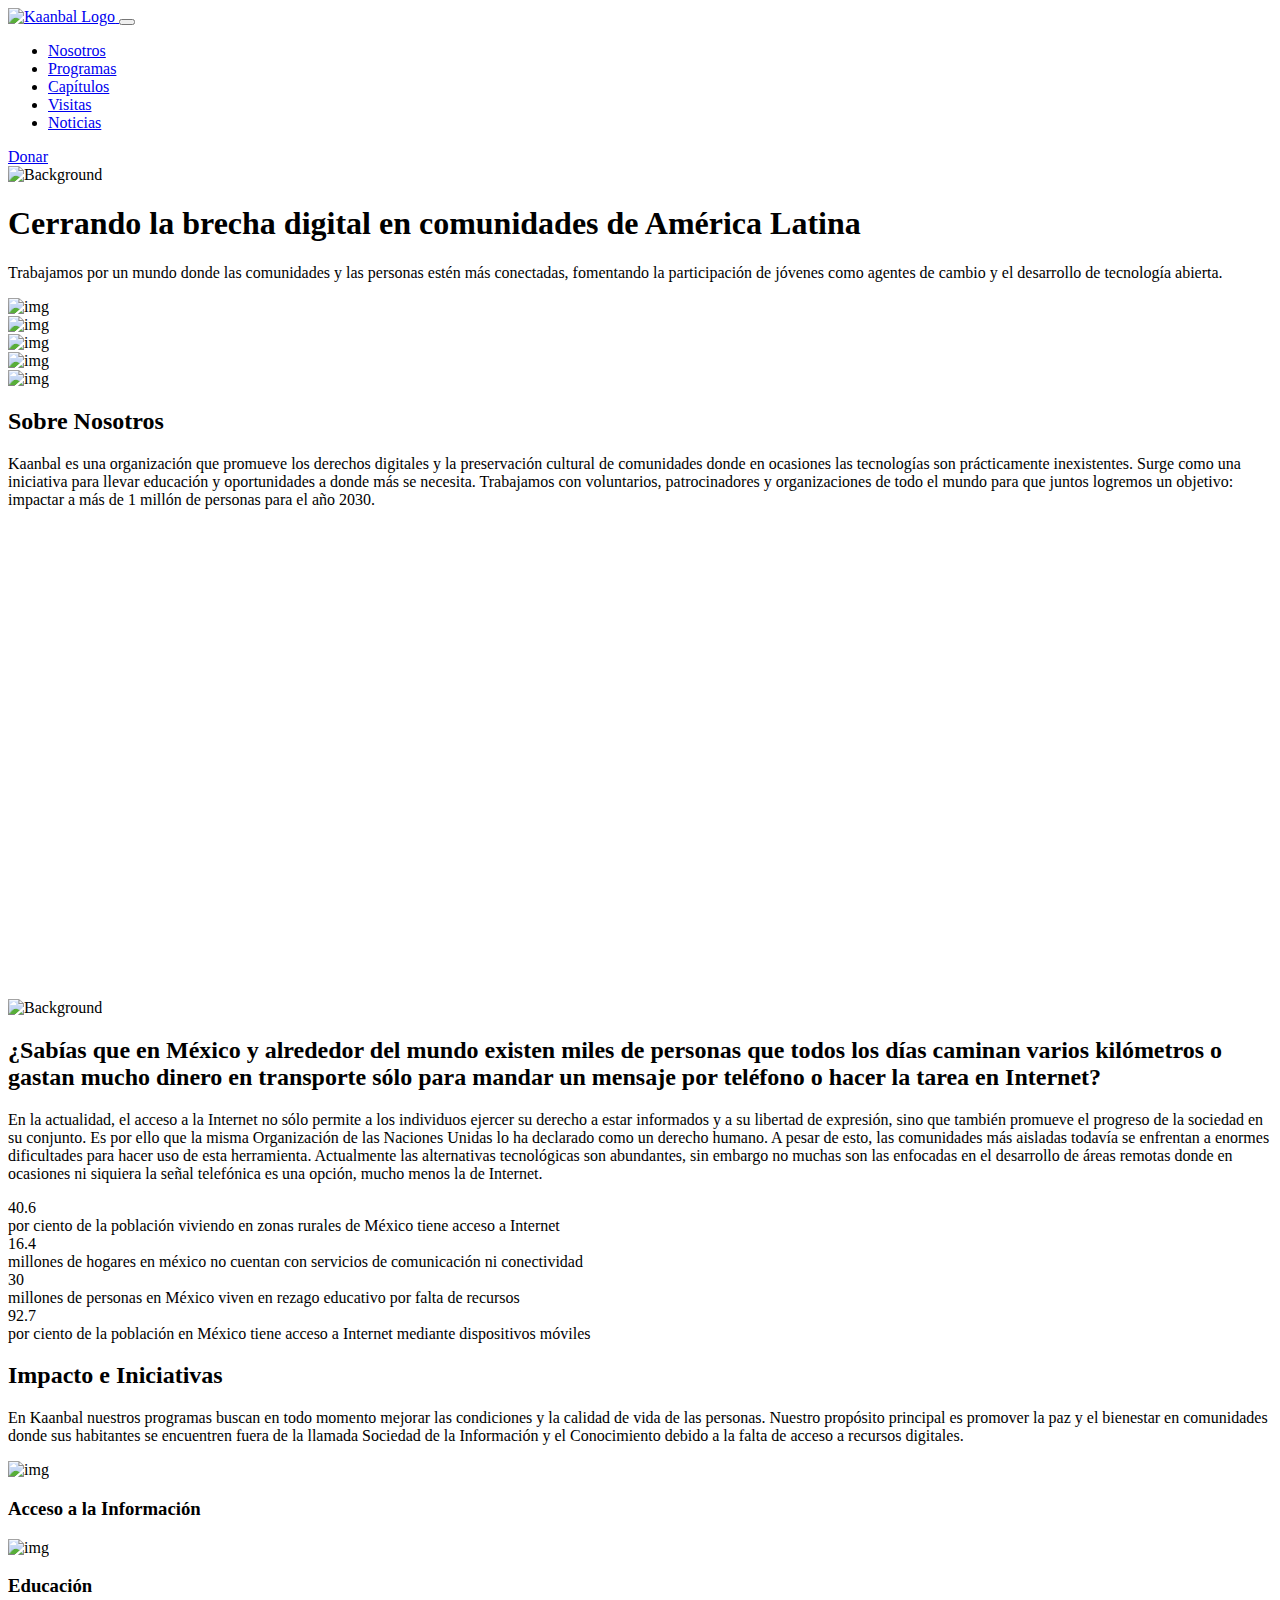
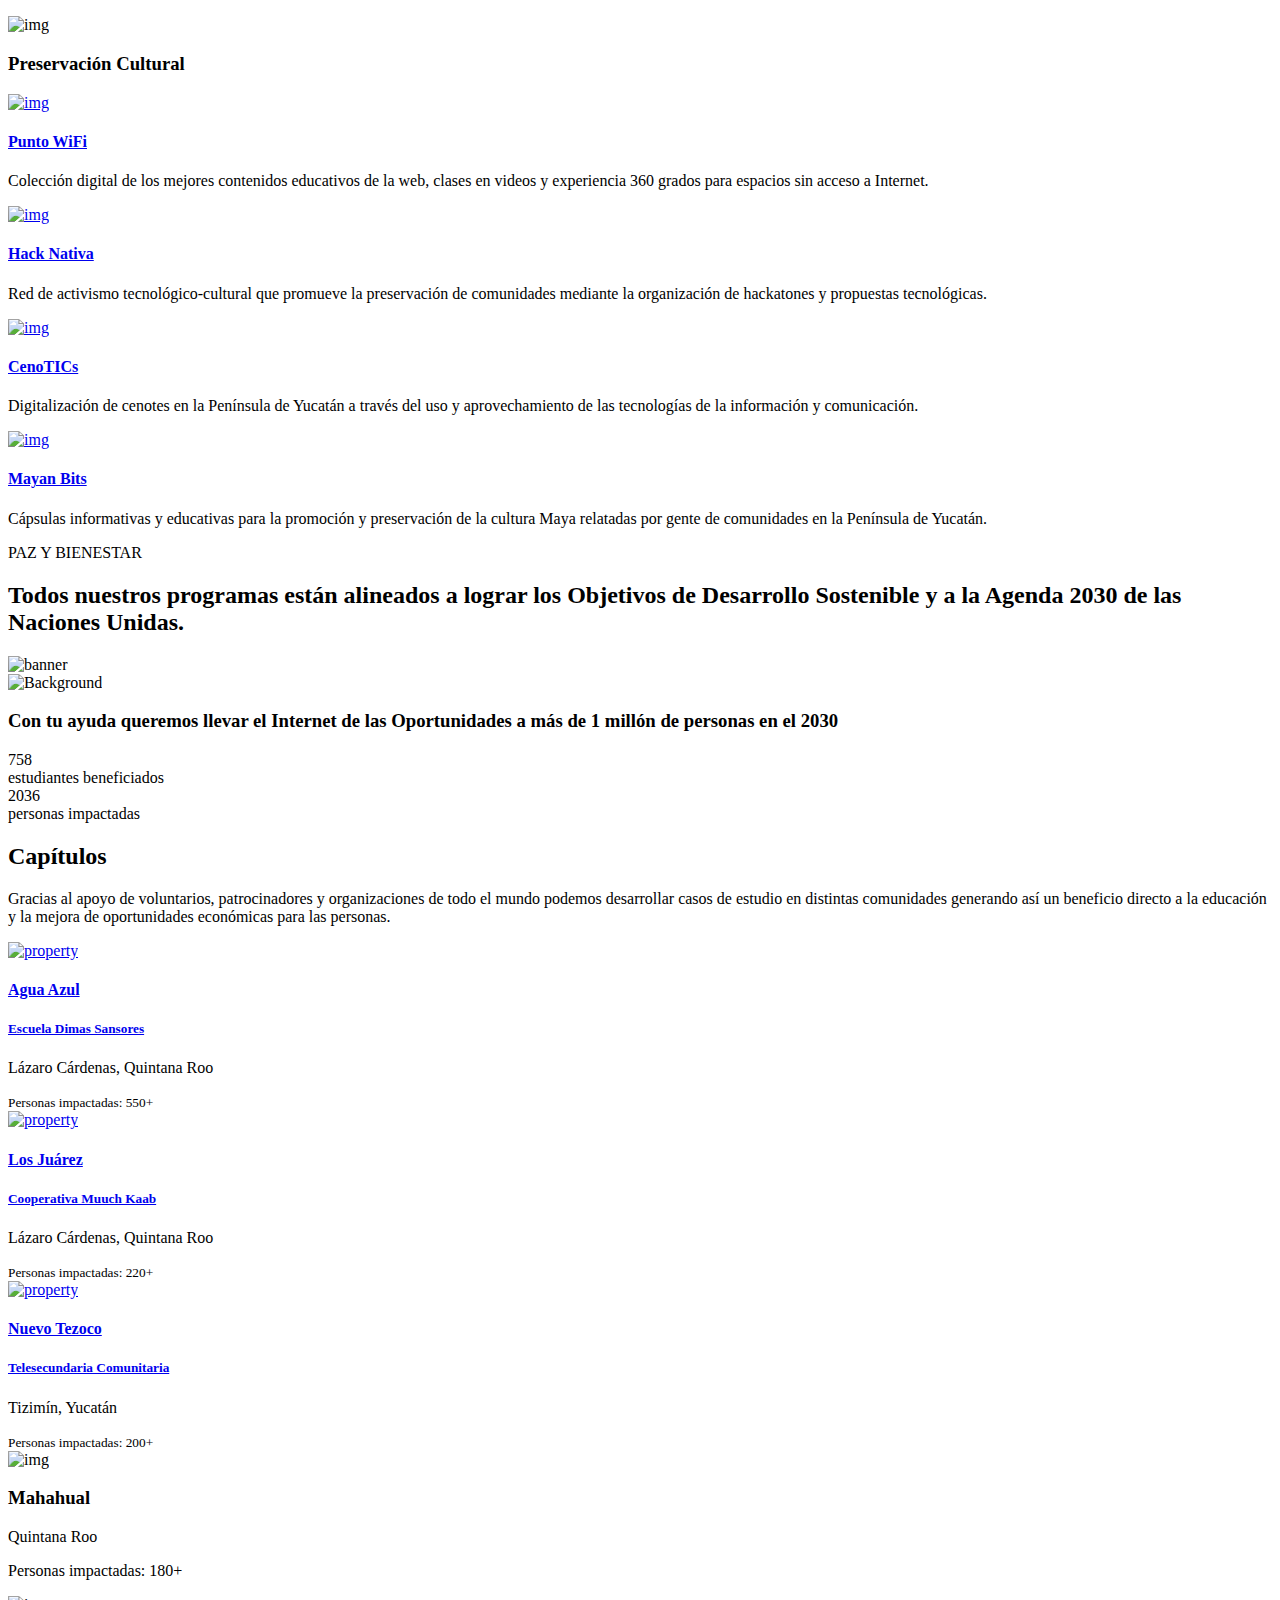
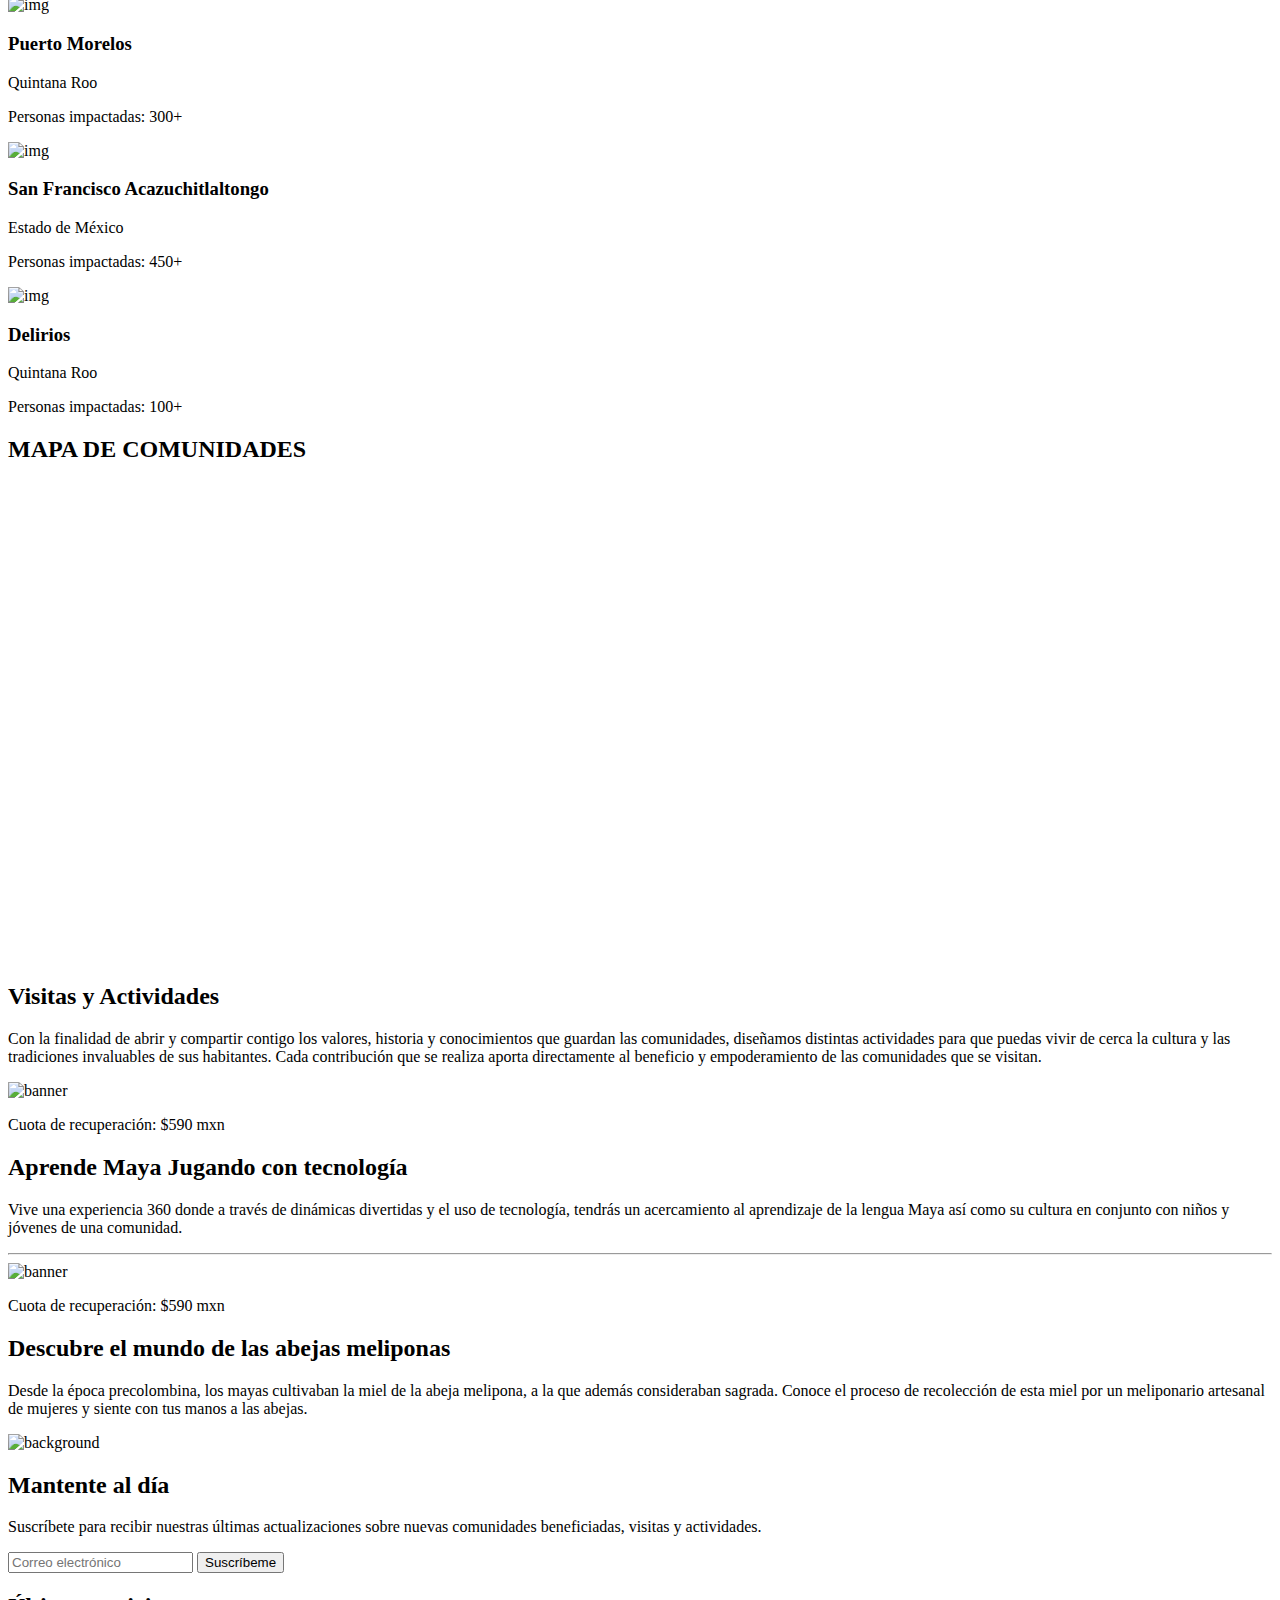
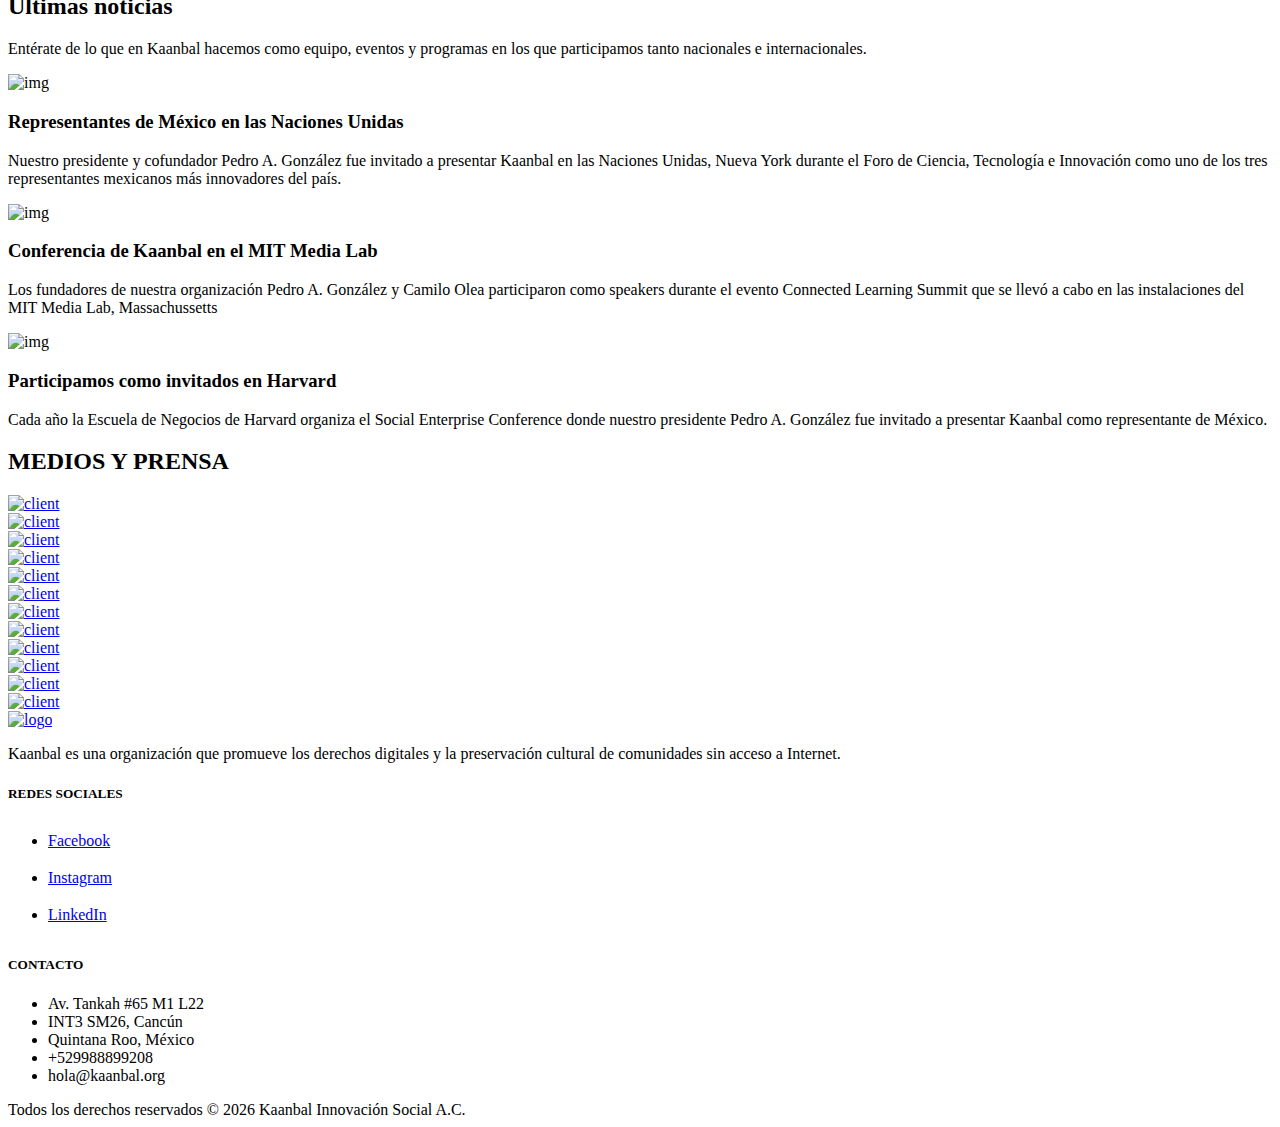
==== commit f1384632: "Agregar link paypal" ====
--- a/index.html
+++ b/index.html
@@ -21,7 +21,7 @@
   <meta property="og:description" content="Promovemos los derechos digitales y la preservación cultural de comunidades sin acceso a Internet." />
 
   <meta name="keywords" content="kaanbal, puntowifi, brecha digital, preservacion cultural, peninsula de yucatan, cancun, quintana roo, tecnologia" />
-  <meta name="subject" content="Neon Wave | Innovación Digital">
+  <meta name="subject" content="Kaanbal | Cerrando la brecha digital en comunidades de América Latina">
   <meta name="copyright" content="Pedro A. González">
   <meta name="language" content="ES">
   <meta name="robots" content="index,follow" />
@@ -102,7 +102,7 @@
             </ul>
             <div class="module-container">
               <div class="module module-btn">
-                <a class="btn btn-primary btn--auto" href="#">Dona</a>
+                <a class="btn btn-primary btn--auto" href="https://www.paypal.me/kaanbalorg">Donar</a>
               </div>
             </div>
           </div>
